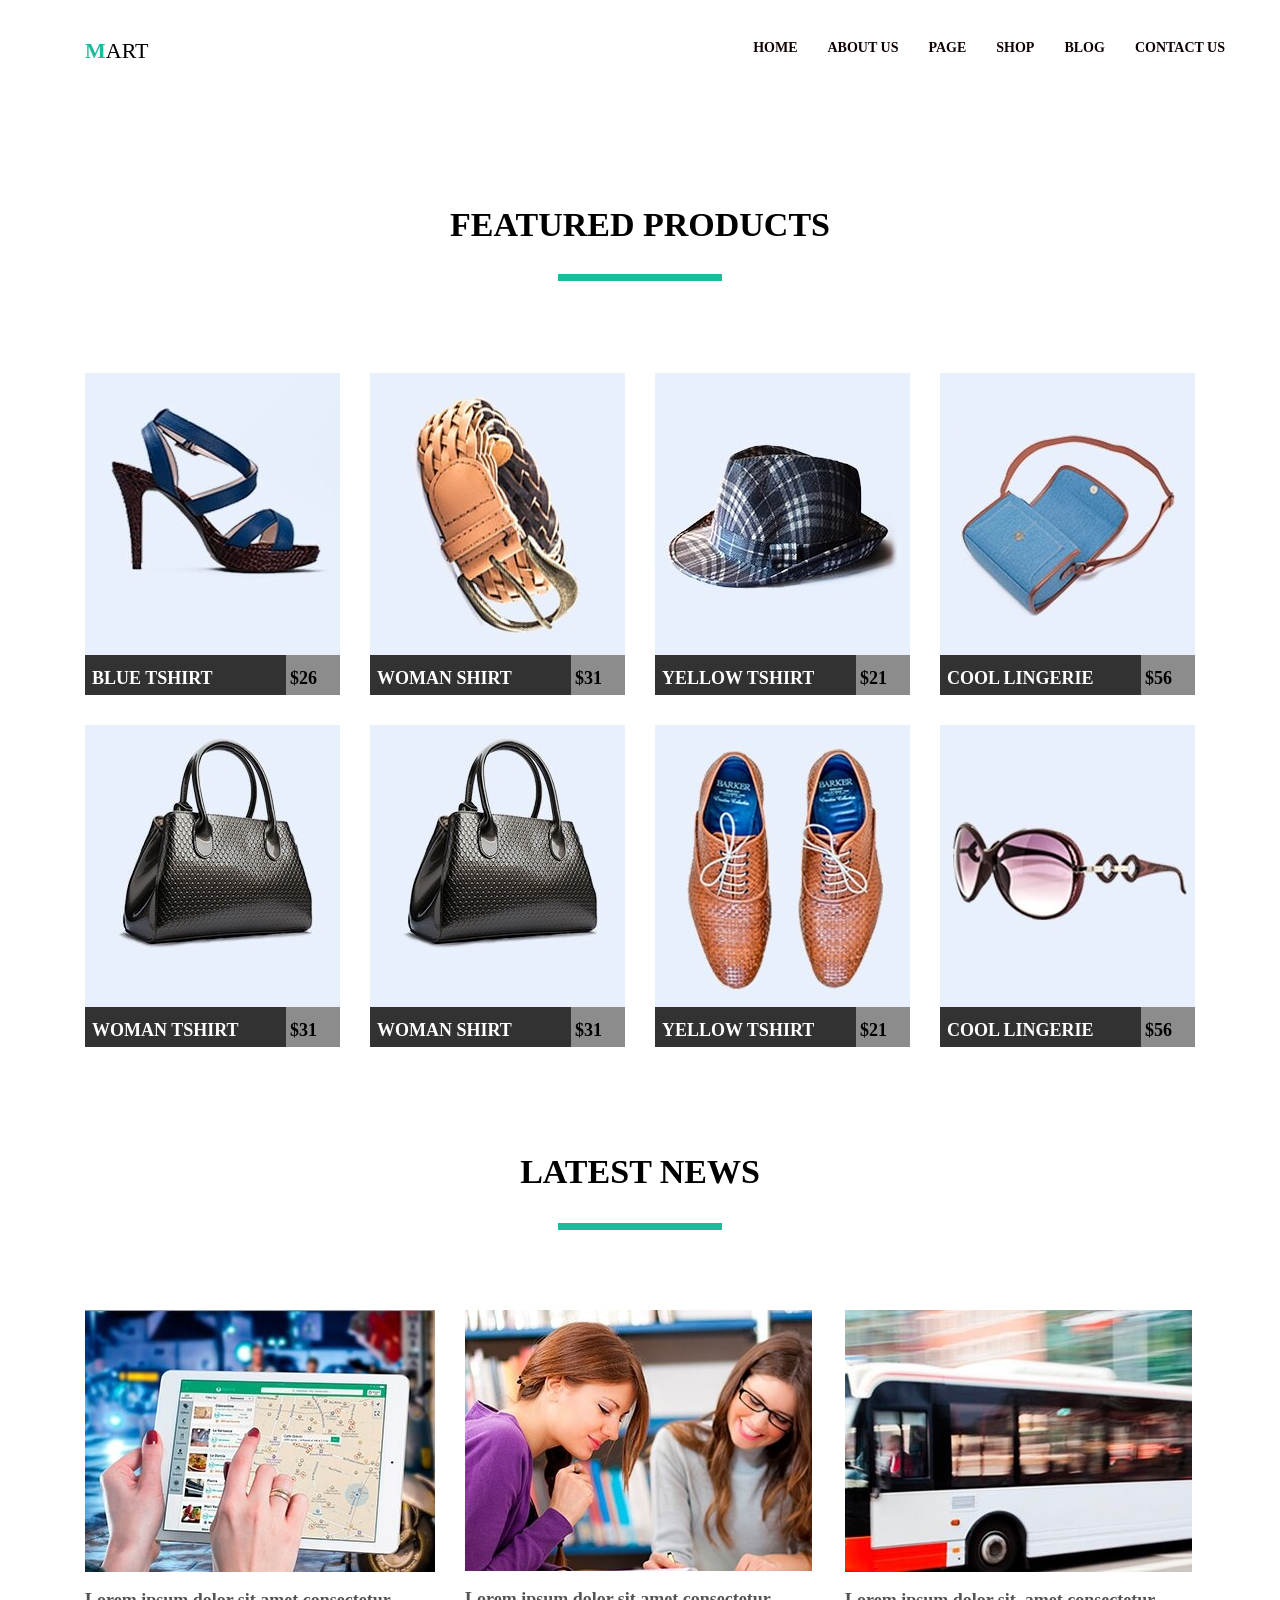
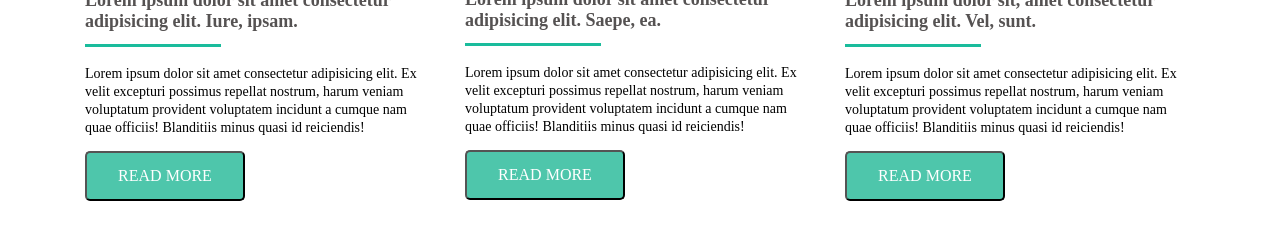
==== html-css/module_4/index.html @ 8e0ea975 "index1" ====
<!DOCTYPE html>
<html lang="en">
<head>
    <meta charset="UTF-8">
    <meta name="viewport" content="width=device-width, initial-scale=1.0">
    <meta http-equiv="X-UA-Compatible" content="ie=edge">
    <link rel="stylesheet" href="css/normalize.css">
    <link rel="stylesheet" href="css/module_4.css">
    <title>Document</title>
</head>
<body>
    <div class="wrapper">
        <header class="header">
            <nav class="navigation_menu clearfix">
                <span class="site-logo">mart</span>
                <ul class="nav_list">
                    <li class="list_item"><a class="link" href="#">home</a></li>
                    <li class="list_item"><a class="link" href="#">about us</a></li>
                    <li class="list_item"><a class="link" href="#">page</a></li>
                    <li class="list_item"><a class="link" href="#">shop</a></li>
                    <li class="list_item"><a class="link" href="#">blog</a></li>
                    <li class="list_item"><a class="link" href="#">contact us</a></li>
                </ul>
            <nav>
        </header>
    <main class="wrapper">
        <section>
            <h2 class="tittle_one">Featured products</h2>
            <div class="father_float_block_1 clearfix">
            <article>
                <div class="good_blue_woman_shoes good first_good">
                       <img class="shop_item" src="image/shop_item_blue_woman_shoes.jpg" alt="blue_woman_shoes">
                    <div class="inform_about_good">
                       <span class="item_name inform">blue tshirt</span> 
                       <span class="item_price inform">$26</span>
                    </div>
                </div>
            </article>
            <article>
                <div class="good_brown_bracelet good">
                    <img class="shop_item" src="image/shop_item_brown_bracelet.jpg" alt="brown_bracelet">
                 <div class="inform_about_good">
                    <span class="item_name inform">woman shirt</span> 
                    <span class="item_price inform">$31</span>
                 </div>
             </div>
            </article>
            <article>
                <div class="good_blue_hat good">
                    <img class="shop_item" src="image/shop_item_blue_hat.jpg" alt="blue_hat">
                 <div class="inform_about_good">
                    <span class="item_name inform">yellow tshirt</span> 
                    <span class="item_price inform">$21</span>
                 </div>
             </div>
            </article>
            <article>
                <div class="good_blue_bag good last_good">
                    <img class="shop_item" src="image/shop_item_blue_bag.jpg" alt="blue_bag">
                 <div class="inform_about_good">
                    <span class="item_name inform">cool lingerie</span> 
                    <span class="item_price inform">$56</span>
                 </div>
             </div>
            </article>
            </div>
            <div class="father_float_block_2 clearfix">
            <article>
                <div class="good_black_bag good first_good">
                    <img class="shop_item" src="image/shop_item_black_bag.jpg" alt="black_bag">
                 <div class="inform_about_good">
                    <span class="item_name inform">woman tshirt</span> 
                    <span class="item_price inform">$31</span>
                 </div>
             </div>
            </article>
            <article>
                <div class="good_black_bracelet good">
                    <img class="shop_item" src="image/shop_item_black_bag.jpg" alt="black_bag">
                 <div class="inform_about_good">
                    <span class="item_name inform">woman shirt</span> 
                    <span class="item_price inform">$31</span>
                 </div>
             </div>
            </article>
            <article>
                <div class="good_brown_man_shoes good">
                    <img class="shop_item" src="image/shop_item_brown_man_shoes.jpg" alt="man_shoes">
                 <div class="inform_about_good">
                    <span class="item_name inform">yellow tshirt</span> 
                    <span class="item_price inform">$21</span>
                 </div>
             </div>
            </article>
            <article>
                <div class="good_glasses good last_good">
                    <img class="shop_item" src="image/shop_item_glasses.jpg" alt="glasses">
                 <div class="inform_about_good">
                    <span class="item_name inform">cool lingerie</span> 
                    <span class="item_price inform">$56</span>
                 </div>
             </div>
            </article>
            </div>
        </section>
        <section class="wrapper">
            <h2 class="tittle_two">latest news</h2>
             <div class="information_block clearfix">
               <article>
                <div class="information_item">
                    <img class="information_img" src="image/informatin_image_1.jpg" alt="map">
                 <div>
                    <h3>Lorem ipsum dolor sit amet consectetur adipisicing elit. Iure, ipsam.</h3>
                    <p class="text_inform">Lorem ipsum dolor sit amet consectetur adipisicing elit. Ex velit excepturi possimus repellat nostrum, harum veniam voluptatum provident voluptatem incidunt a cumque nam quae officiis! Blanditiis minus quasi id reiciendis!</p>
                    <button>read more</button>
                 </div>
                </div>
               </article>
               <article>
                <div class="information_item">
                    <img class="information_img" src="image/informatin_image_2.jpg" alt="team work">
                 <div>
                    <h3>Lorem ipsum dolor sit amet consectetur adipisicing elit. Saepe, ea.</h3>
                    <p class="text_inform">Lorem ipsum dolor sit amet consectetur adipisicing elit. Ex velit excepturi possimus repellat nostrum, harum veniam voluptatum provident voluptatem incidunt a cumque nam quae officiis! Blanditiis minus quasi id reiciendis!</p>
                    <button>read more</button>
                 </div>
                </div>
               </article>
               <article>
                <div class="information_item">
                    <img class="information_img" src="image/informatin_image_3.jpg" alt="bus">
                 <div>
                    <h3>Lorem ipsum dolor sit, amet consectetur adipisicing elit. Vel, sunt.</h3>
                    <p class="text_inform">Lorem ipsum dolor sit amet consectetur adipisicing elit. Ex velit excepturi possimus repellat nostrum, harum veniam voluptatum provident voluptatem incidunt a cumque nam quae officiis! Blanditiis minus quasi id reiciendis!</p>
                    <button>read more</button>
                 </div>
                </div>
               </article>
             </div>
        </section>
    </main>
    
</body>
</html>
---- html-css/module_4/css/module_4.css ----
.wrapper {
    width: 1170px;
    margin: 0 auto;
}
.clearfix::after {
    content: "";
    display: table;
    clear: both;
}
.site-logo {
      font-size: 22px;
      text-transform: uppercase;
      vertical-align: middle;
      float: left;
}
.site-logo::first-letter {
      color: #1abc9c;
      font-weight: bold;
}
.list_item {
      display: inline-block;
      list-style: none;
      margin-left: 26px;
}
.link {
      text-decoration: none;
      text-transform: uppercase;
      font-size: 14px;
      color: #0f0101;
      font-weight: bold;
      font-family: Open-sans;
}
.nav_list {
      padding: 0px;
      margin: 0px;
      float: right;
}
.navigation_menu {
      padding-top: 38px;
      margin-left: 30px;
      padding-bottom: 32px;
}
/*nav menu end*/
.tittle_one {
    font-family: Roboto;
    text-transform: uppercase;
    font-size: 34px;
    display: block;
    margin: 0 auto;
    text-align: center;
    margin-top: 110px;
}
.tittle_one::after {
    content: '';
    display: block;
    width: 164px;
    height: 7px;
    background-color: #1abc9c;
    margin: auto;
    margin-top: 30px;
}
/*h2 first end*/
.inform {
    display: inline-block;
    font-size: 18px;
    text-transform: uppercase;
    font-weight: 800;
    font-family: roboto;
}
.inform_about_good {
    width: 255px;
    height: 40px;
    background-color: #8c8c8c;
    z-index: 3;
}
.item_name {
    width: 201px;
    height: 40px;
    box-sizing: border-box;
    padding: 13px 0px 0px 7px;
    background-color: #323232;
    color: #fff;
    z-index: 2;
}
.item_price {
    display: inline-block;
    font-size: 18px;
}
img {
    display: block;
}
.good {
    float: left;
    margin-right: 30px;
}
.first_good {
    margin-left: 30px;
}
.last_good {
    margin-right: 0px;
}
.father_float_block_1 {
    margin-top: 92px;
}
.father_float_block_2 {
    margin-top: 30px;
}
.tittle_two {
    font-family: Roboto;
    text-transform: uppercase;
    font-size: 34px;
    display: block;
    margin: 0 auto;
    text-align: center;
    margin-top: 105px;
}
.tittle_two::after {
    content: '';
    display: block;
    width: 164px;
    height: 7px;
    background-color: #1abc9c;
    margin: auto;
    margin-top: 32px;
}
h3 {
    font-family: open sans;
    color: #555252;
    font-size: 18px;
    font-weight: 600;
    text-align: left;
}
h3::after {
    content: '';
    display: block;
    height: 3px;
    width: 136px;
    background-color: #1abc9c;
    margin-top: 12px;
}
.information_item {
    width: 350px;
    float: left;
    margin-left: 30px;
}
.text_inform {
    font-size: 14px;
    font-family: open sans;
    text-align: left;
    line-height: 18px;
}
button {
    height: 50px;
    width: 160px;
    border-radius: 5px;
    background-color: #4ec6ab;
    text-transform: uppercase;
    color: #fff;
    font-family: roboto;
}
.information_block {
    margin-top: 80px;
    padding-bottom: 46px;
}
.link:hover {
    color: #1abc9c;
}
.inform_about_good:hover span:hover {
    background-color: #1abc9c;
}
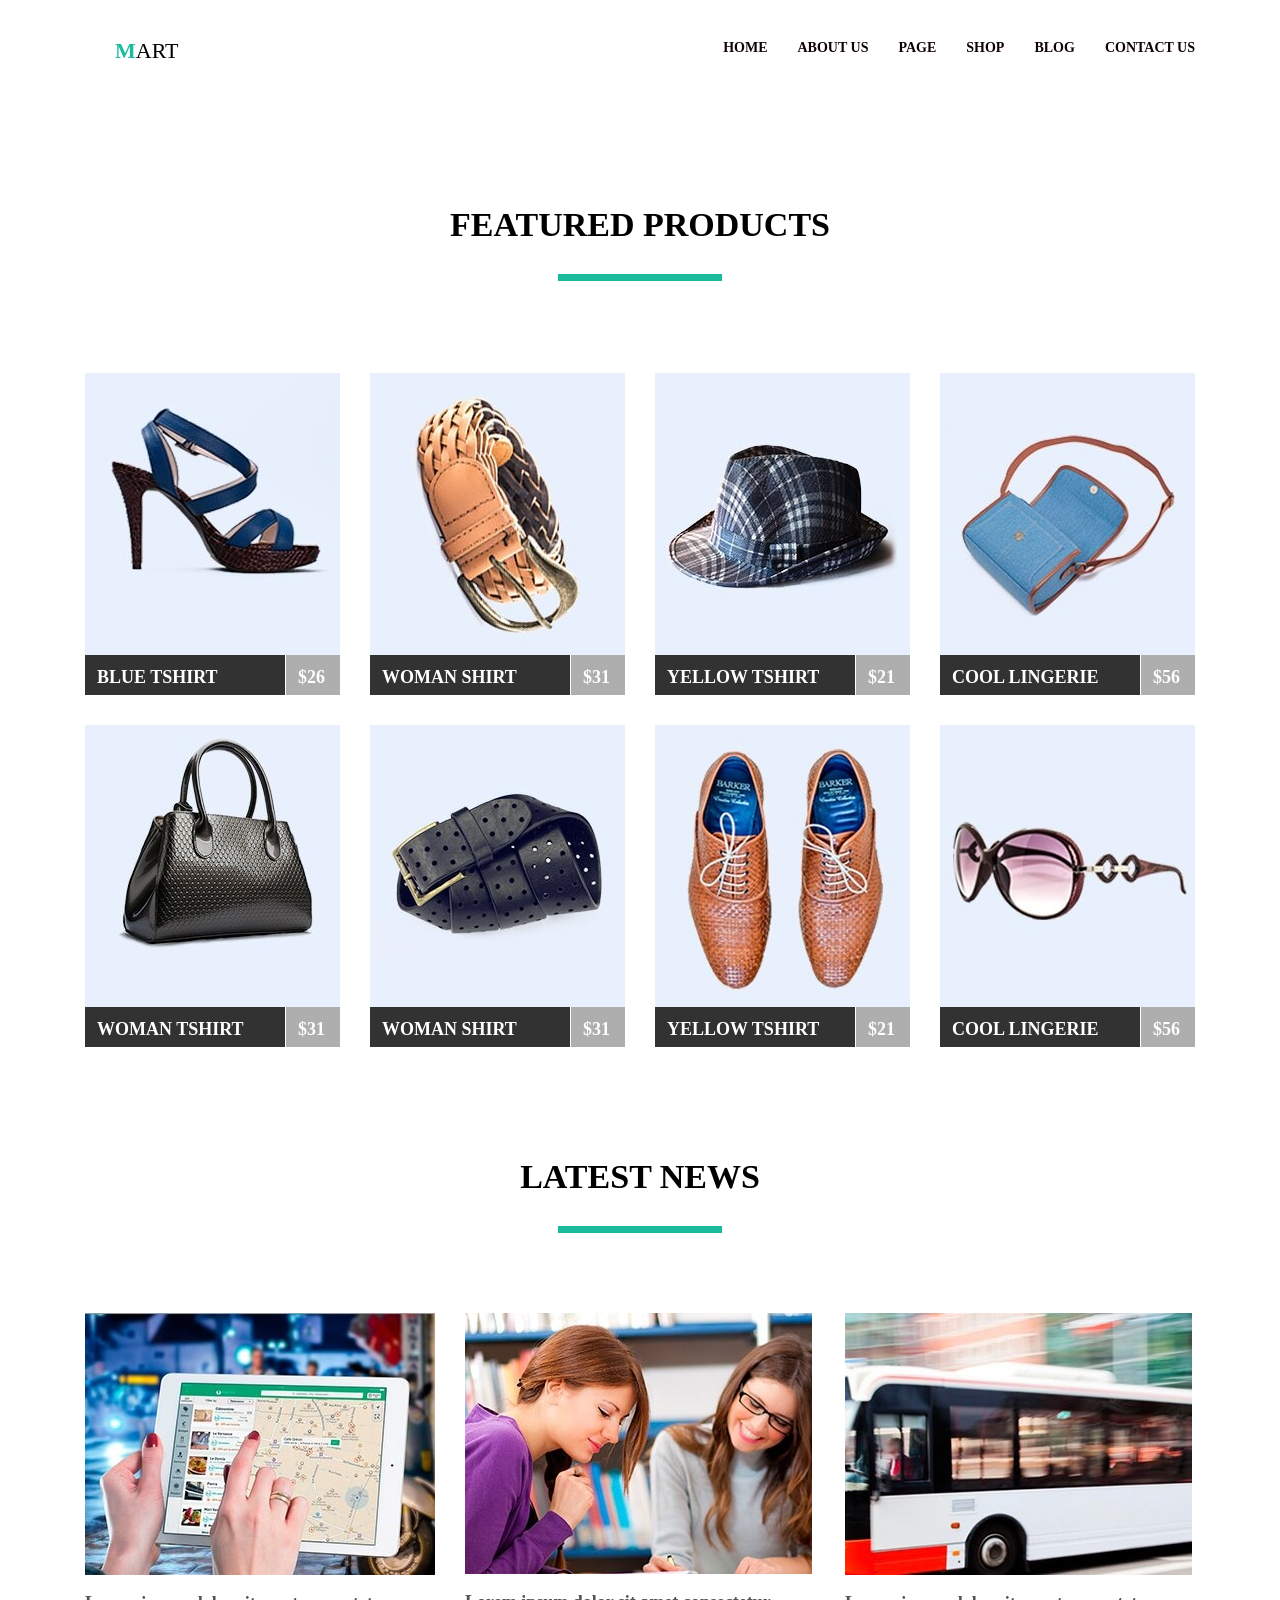
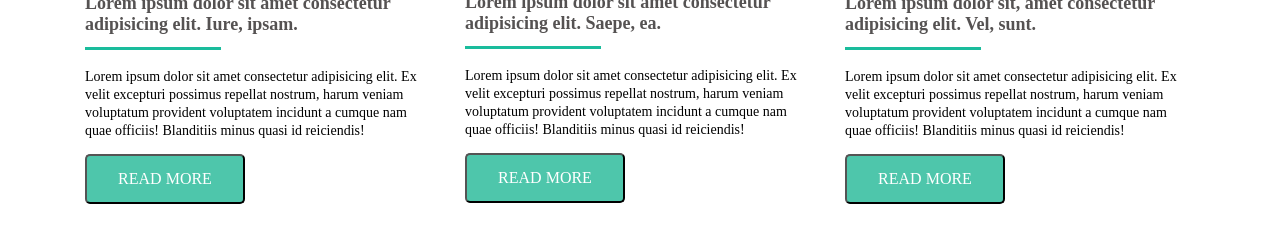
==== commit 9e16fb2e: "fix_4hw" ====
--- a/html-css/module_4/index.html
+++ b/html-css/module_4/index.html
@@ -12,7 +12,7 @@
     <div class="wrapper">
         <header class="header">
             <nav class="navigation_menu clearfix">
-                <span class="site-logo">mart</span>
+                <a class="site-logo" href="">mart</a>
                 <ul class="nav_list">
                     <li class="list_item"><a class="link" href="#">home</a></li>
                     <li class="list_item"><a class="link" href="#">about us</a></li>
@@ -26,85 +26,53 @@
     <main class="wrapper">
         <section>
             <h2 class="tittle_one">Featured products</h2>
-            <div class="father_float_block_1 clearfix">
-            <article>
-                <div class="good_blue_woman_shoes good first_good">
-                       <img class="shop_item" src="image/shop_item_blue_woman_shoes.jpg" alt="blue_woman_shoes">
-                    <div class="inform_about_good">
-                       <span class="item_name inform">blue tshirt</span> 
-                       <span class="item_price inform">$26</span>
-                    </div>
-                </div>
-            </article>
-            <article>
-                <div class="good_brown_bracelet good">
-                    <img class="shop_item" src="image/shop_item_brown_bracelet.jpg" alt="brown_bracelet">
-                 <div class="inform_about_good">
-                    <span class="item_name inform">woman shirt</span> 
-                    <span class="item_price inform">$31</span>
-                 </div>
-             </div>
-            </article>
-            <article>
-                <div class="good_blue_hat good">
-                    <img class="shop_item" src="image/shop_item_blue_hat.jpg" alt="blue_hat">
-                 <div class="inform_about_good">
-                    <span class="item_name inform">yellow tshirt</span> 
-                    <span class="item_price inform">$21</span>
-                 </div>
-             </div>
-            </article>
-            <article>
-                <div class="good_blue_bag good last_good">
-                    <img class="shop_item" src="image/shop_item_blue_bag.jpg" alt="blue_bag">
-                 <div class="inform_about_good">
-                    <span class="item_name inform">cool lingerie</span> 
-                    <span class="item_price inform">$56</span>
-                 </div>
-             </div>
-            </article>
-            </div>
-            <div class="father_float_block_2 clearfix">
-            <article>
-                <div class="good_black_bag good first_good">
-                    <img class="shop_item" src="image/shop_item_black_bag.jpg" alt="black_bag">
-                 <div class="inform_about_good">
-                    <span class="item_name inform">woman tshirt</span> 
-                    <span class="item_price inform">$31</span>
-                 </div>
-             </div>
-            </article>
-            <article>
-                <div class="good_black_bracelet good">
-                    <img class="shop_item" src="image/shop_item_black_bag.jpg" alt="black_bag">
-                 <div class="inform_about_good">
-                    <span class="item_name inform">woman shirt</span> 
-                    <span class="item_price inform">$31</span>
-                 </div>
-             </div>
-            </article>
-            <article>
-                <div class="good_brown_man_shoes good">
-                    <img class="shop_item" src="image/shop_item_brown_man_shoes.jpg" alt="man_shoes">
-                 <div class="inform_about_good">
-                    <span class="item_name inform">yellow tshirt</span> 
-                    <span class="item_price inform">$21</span>
-                 </div>
-             </div>
-            </article>
-            <article>
-                <div class="good_glasses good last_good">
-                    <img class="shop_item" src="image/shop_item_glasses.jpg" alt="glasses">
-                 <div class="inform_about_good">
-                    <span class="item_name inform">cool lingerie</span> 
-                    <span class="item_price inform">$56</span>
-                 </div>
-             </div>
-            </article>
-            </div>
+                <ul class="father_float_block_1 clearfix">
+                <li class="good_blue_woman_shoes good first_good">
+                    <a class="link_image" href=""><img class="shop_item" src="image/shop_item_blue_woman_shoes.jpg" alt="blue_woman_shoes"></a>
+                    <p class="item_name inform clearfix">blue tshirt</p>
+                    <p class="item_price inform">$26</p>
+                </li>
+                <li class="good_brown_bracelet good">
+                    <a class="link_image" href=""><img class="shop_item" src="image/shop_item_brown_bracelet.jpg" alt="brown_bracelet"></a>
+                    <p class="item_name inform">woman shirt</p> 
+                    <p class="item_price inform">$31</p>
+                </li>
+                <li class="good_blue_hat good">
+                    <a class="link_image" href=""><img class="shop_item" src="image/shop_item_blue_hat.jpg" alt="blue_hat"></a>
+                    <p class="item_name inform">yellow tshirt</p> 
+                    <p class="item_price inform">$21</p>
+                </li>
+                <li class="good_blue_bag good last_good">
+                    <a class="link_image" href=""><img class="shop_item" src="image/shop_item_blue_bag.jpg" alt="blue_bag"></a>
+                    <p class="item_name inform">cool lingerie</p> 
+                    <p class="item_price inform">$56</p>
+                </li>
+             </ul>
+            <ul class="father_float_block_2 clearfix">
+                <li class="good_black_bag good first_good">
+                    <a class="link_image" href=""><img class="shop_item" src="image/shop_item_black_bag.jpg" alt="black_bag"></a>
+                    <p class="item_name inform">woman tshirt</p> 
+                    <p class="item_price inform">$31</p>
+                </li>
+                <li class="good_black_bracelet good">
+                    <a class="link_image" href=""><img class="shop_item" src="image/shop_item_black_bracelet.jpg" alt="black_bag"></a>
+                    <p class="item_name inform">woman shirt</p> 
+                    <p class="item_price inform">$31</p>
+                </li>
+                <li class="good_brown_man_shoes good">
+                    <a class="link_image" href=""><img class="shop_item" src="image/shop_item_brown_man_shoes.jpg" alt="man_shoes"></a>
+                    <p class="item_name inform">yellow tshirt</p> 
+                    <p class="item_price inform">$21</p>
+                </li>
+                <li class="good_glasses good last_good">
+                    <a class="link_image" href=""><img class="shop_item" src="image/shop_item_glasses.jpg" alt="glasses"></a>
+                    <p class="item_name inform">cool lingerie</p> 
+                    <p class="item_price inform">$56</p>
+                </li>
+            </ul>
         </section>
         <section class="wrapper">
-            <h2 class="tittle_two">latest news</h2>
+            <h2 class="tittle_one">latest news</h2>
              <div class="information_block clearfix">
                <article>
                 <div class="information_item">
@@ -127,7 +95,7 @@
                 </div>
                </article>
                <article>
-                <div class="information_item">
+                <div class="information_item last_information_item">
                     <img class="information_img" src="image/informatin_image_3.jpg" alt="bus">
                  <div>
                     <h3>Lorem ipsum dolor sit, amet consectetur adipisicing elit. Vel, sunt.</h3>
@@ -141,4 +109,4 @@
     </main>
     
 </body>
-</html>+</html>
--- a/html-css/module_4/css/module_4.css
+++ b/html-css/module_4/css/module_4.css
@@ -1,5 +1,5 @@
 .wrapper {
-    width: 1170px;
+    width: 1110px;
     margin: 0 auto;
 }
 .clearfix::after {
@@ -12,6 +12,8 @@
       text-transform: uppercase;
       vertical-align: middle;
       float: left;
+      text-decoration: none;
+      color: black;
 }
 .site-logo::first-letter {
       color: #1abc9c;
@@ -20,7 +22,9 @@
 .list_item {
       display: inline-block;
       list-style: none;
-      margin-left: 26px;
+}
+.list_item:nth-of-type(-n+5) {
+    margin-right: 26px;
 }
 .link {
       text-decoration: none;
@@ -29,6 +33,7 @@
       color: #0f0101;
       font-weight: bold;
       font-family: Open-sans;
+      display: block;
 }
 .nav_list {
       padding: 0px;
@@ -60,7 +65,7 @@
     margin-top: 30px;
 }
 /*h2 first end*/
-.inform {
+/*.inform {
     display: inline-block;
     font-size: 18px;
     text-transform: uppercase;
@@ -85,7 +90,46 @@
 .item_price {
     display: inline-block;
     font-size: 18px;
-}
+}*/
+.inform {
+    padding: 0;
+    margin: 0;
+}
+.item_name {
+    width: 200px;
+    height: 40px;
+    background-color: #323232;
+    color: #ffffff;
+    display: inline-block;
+    text-transform: uppercase;
+    font-size: 18px;
+    font-family: roboto;
+    text-align: left;
+    box-sizing: border-box;
+    padding-top: 12px;
+    padding-left: 12px;
+    font-weight: 700;
+}
+.item_price {
+    background-color: #8c8c8c;
+    width: 54px;
+    float: right;
+    height: 40px;
+    box-sizing: border-box;
+    text-transform: uppercase;
+    font-size: 18px;
+    font-family: roboto;
+    padding-top: 12px;
+    padding-left: 12px;
+    font-weight: 700;
+    opacity: 0.7;
+    color: #fff;
+}
+/*почему то не срабатывает правило, хотя я написал вроде как вы сказали*/
+.link_image:hover.item_name {
+    background-image: green;
+}
+/*почему то не срабатывает правило, хотя я написал вроде как вы сказали*/
 img {
     display: block;
 }
@@ -93,9 +137,6 @@
     float: left;
     margin-right: 30px;
 }
-.first_good {
-    margin-left: 30px;
-}
 .last_good {
     margin-right: 0px;
 }
@@ -104,24 +145,6 @@
 }
 .father_float_block_2 {
     margin-top: 30px;
-}
-.tittle_two {
-    font-family: Roboto;
-    text-transform: uppercase;
-    font-size: 34px;
-    display: block;
-    margin: 0 auto;
-    text-align: center;
-    margin-top: 105px;
-}
-.tittle_two::after {
-    content: '';
-    display: block;
-    width: 164px;
-    height: 7px;
-    background-color: #1abc9c;
-    margin: auto;
-    margin-top: 32px;
 }
 h3 {
     font-family: open sans;
@@ -141,7 +164,10 @@
 .information_item {
     width: 350px;
     float: left;
-    margin-left: 30px;
+    margin-right: 30px; 
+}
+.last_information_item {
+    margin-right: 0px;
 }
 .text_inform {
     font-size: 14px;
@@ -165,6 +191,13 @@
 .link:hover {
     color: #1abc9c;
 }
-.inform_about_good:hover span:hover {
+/*.inform:hover {
     background-color: #1abc9c;
-}
+}*/
+ul {
+    padding: 0;
+    margin: 0;
+}
+li {
+    list-style: none;
+}
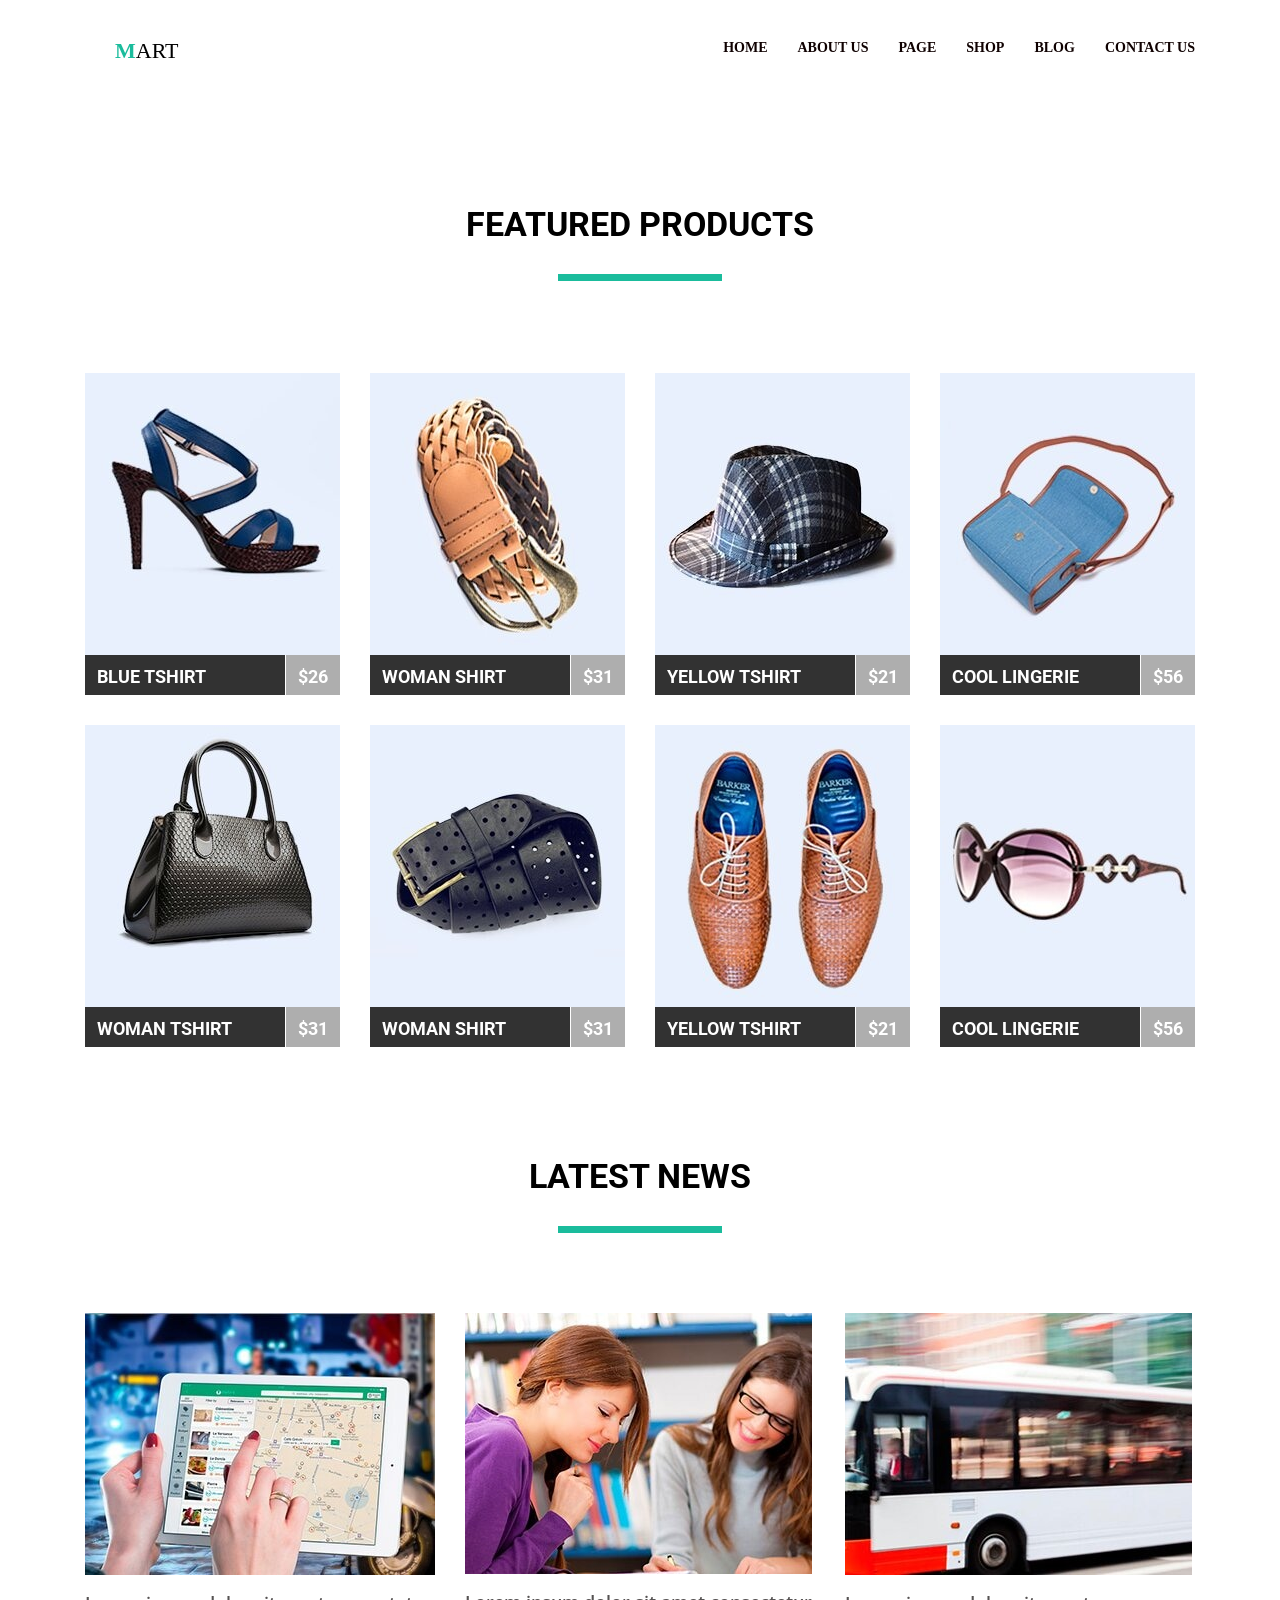
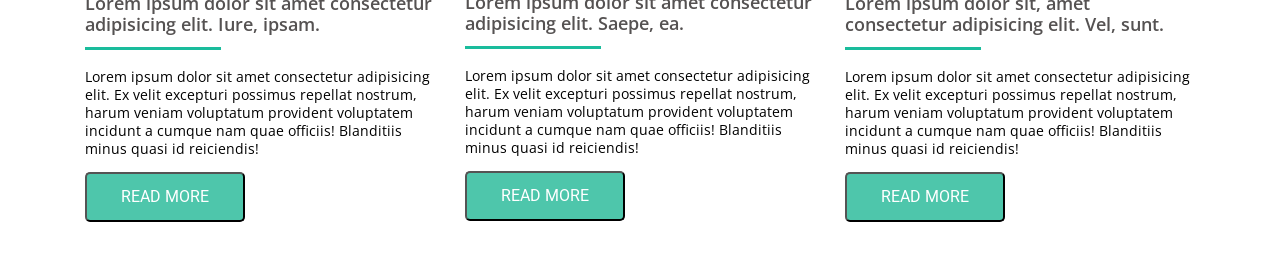
==== commit 43366183: "problem_with_github" ====
--- a/html-css/module_4/index.html
+++ b/html-css/module_4/index.html
@@ -4,6 +4,9 @@
     <meta charset="UTF-8">
     <meta name="viewport" content="width=device-width, initial-scale=1.0">
     <meta http-equiv="X-UA-Compatible" content="ie=edge">
+    <link href="https://fonts.googleapis.com/css?family=Roboto&display=swap" rel="stylesheet">
+    <link href="https://fonts.googleapis.com/css?family=Open+Sans&display=swap" rel="stylesheet">
+    
     <link rel="stylesheet" href="css/normalize.css">
     <link rel="stylesheet" href="css/module_4.css">
     <title>Document</title>
--- a/html-css/module_4/css/module_4.css
+++ b/html-css/module_4/css/module_4.css
@@ -65,32 +65,6 @@
     margin-top: 30px;
 }
 /*h2 first end*/
-/*.inform {
-    display: inline-block;
-    font-size: 18px;
-    text-transform: uppercase;
-    font-weight: 800;
-    font-family: roboto;
-}
-.inform_about_good {
-    width: 255px;
-    height: 40px;
-    background-color: #8c8c8c;
-    z-index: 3;
-}
-.item_name {
-    width: 201px;
-    height: 40px;
-    box-sizing: border-box;
-    padding: 13px 0px 0px 7px;
-    background-color: #323232;
-    color: #fff;
-    z-index: 2;
-}
-.item_price {
-    display: inline-block;
-    font-size: 18px;
-}*/
 .inform {
     padding: 0;
     margin: 0;
@@ -191,9 +165,6 @@
 .link:hover {
     color: #1abc9c;
 }
-/*.inform:hover {
-    background-color: #1abc9c;
-}*/
 ul {
     padding: 0;
     margin: 0;
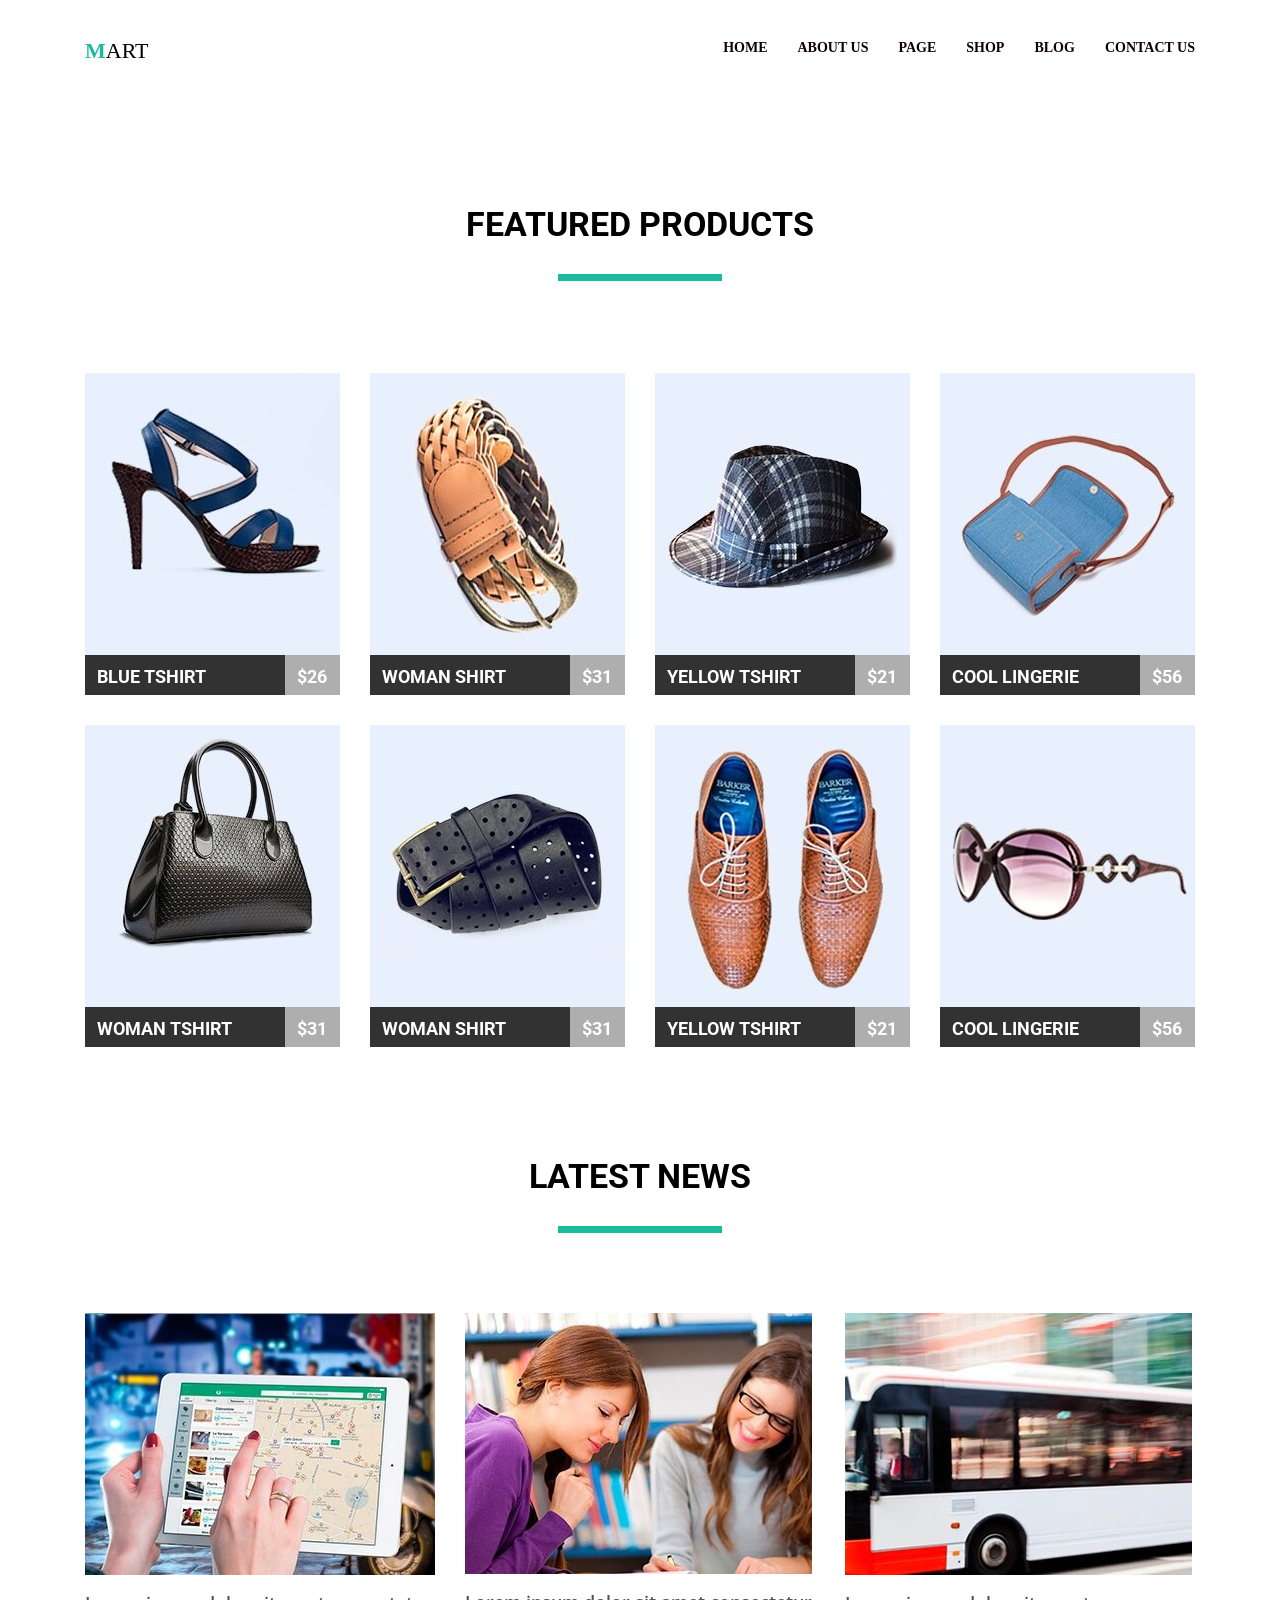
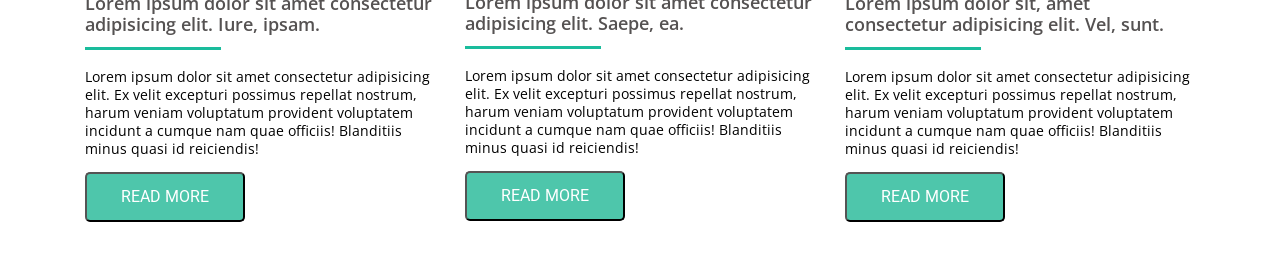
==== commit 001ed50d: "fix_5hw" ====
--- a/html-css/module_4/index.html
+++ b/html-css/module_4/index.html
@@ -6,7 +6,6 @@
     <meta http-equiv="X-UA-Compatible" content="ie=edge">
     <link href="https://fonts.googleapis.com/css?family=Roboto&display=swap" rel="stylesheet">
     <link href="https://fonts.googleapis.com/css?family=Open+Sans&display=swap" rel="stylesheet">
-    
     <link rel="stylesheet" href="css/normalize.css">
     <link rel="stylesheet" href="css/module_4.css">
     <title>Document</title>
--- a/html-css/module_4/css/module_4.css
+++ b/html-css/module_4/css/module_4.css
@@ -42,7 +42,6 @@
 }
 .navigation_menu {
       padding-top: 38px;
-      margin-left: 30px;
       padding-bottom: 32px;
 }
 /*nav menu end*/
@@ -83,11 +82,12 @@
     padding-top: 12px;
     padding-left: 12px;
     font-weight: 700;
+    float: left;
 }
 .item_price {
     background-color: #8c8c8c;
-    width: 54px;
-    float: right;
+    width: 55px;
+    float: left;
     height: 40px;
     box-sizing: border-box;
     text-transform: uppercase;
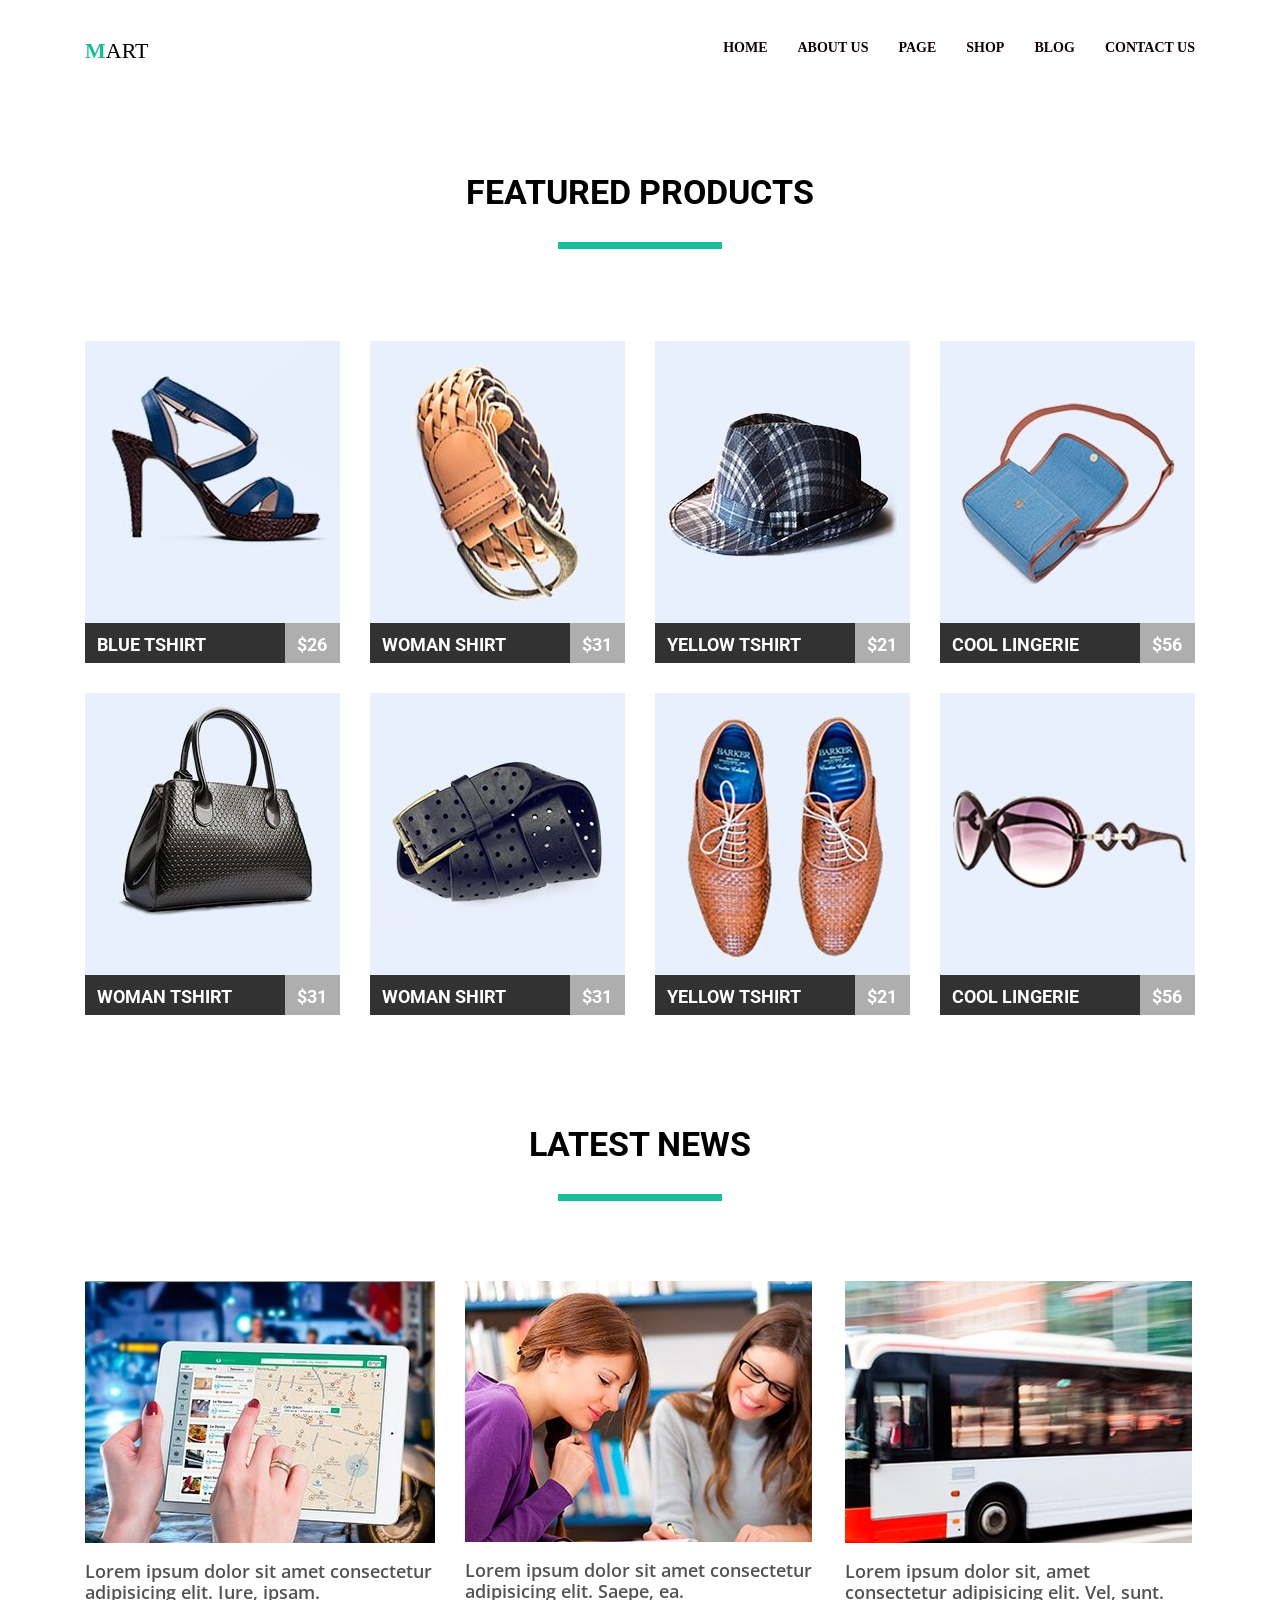
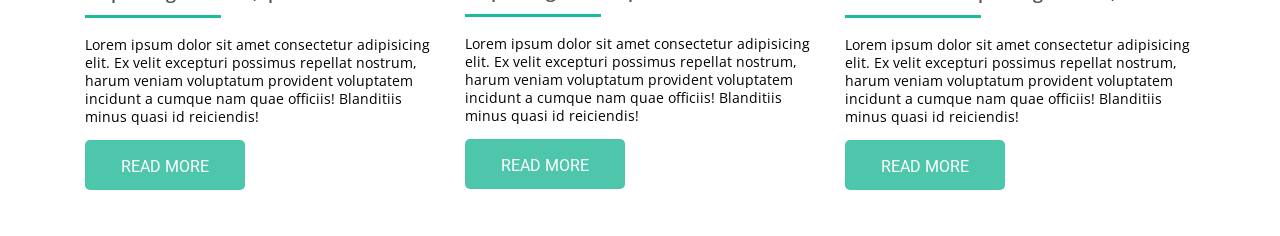
==== commit 2f969be0: "fixed_4hw" ====
--- a/html-css/module_4/index.html
+++ b/html-css/module_4/index.html
@@ -76,36 +76,29 @@
         <section class="wrapper">
             <h2 class="tittle_one">latest news</h2>
              <div class="information_block clearfix">
-               <article>
-                <div class="information_item">
+               <article class="information_item">
                     <img class="information_img" src="image/informatin_image_1.jpg" alt="map">
                  <div>
                     <h3>Lorem ipsum dolor sit amet consectetur adipisicing elit. Iure, ipsam.</h3>
                     <p class="text_inform">Lorem ipsum dolor sit amet consectetur adipisicing elit. Ex velit excepturi possimus repellat nostrum, harum veniam voluptatum provident voluptatem incidunt a cumque nam quae officiis! Blanditiis minus quasi id reiciendis!</p>
-                    <button>read more</button>
-                 </div>
+                    <a class="link_read_more" href="">read more</a>
                 </div>
                </article>
-               <article>
-                <div class="information_item">
+               <article class="information_item">
                     <img class="information_img" src="image/informatin_image_2.jpg" alt="team work">
                  <div>
                     <h3>Lorem ipsum dolor sit amet consectetur adipisicing elit. Saepe, ea.</h3>
                     <p class="text_inform">Lorem ipsum dolor sit amet consectetur adipisicing elit. Ex velit excepturi possimus repellat nostrum, harum veniam voluptatum provident voluptatem incidunt a cumque nam quae officiis! Blanditiis minus quasi id reiciendis!</p>
-                    <button>read more</button>
-                 </div>
+                    <a class="link_read_more" href="">read more</a>
                 </div>
                </article>
-               <article>
-                <div class="information_item last_information_item">
+               <article class="information_item last_information_item">
                     <img class="information_img" src="image/informatin_image_3.jpg" alt="bus">
                  <div>
                     <h3>Lorem ipsum dolor sit, amet consectetur adipisicing elit. Vel, sunt.</h3>
                     <p class="text_inform">Lorem ipsum dolor sit amet consectetur adipisicing elit. Ex velit excepturi possimus repellat nostrum, harum veniam voluptatum provident voluptatem incidunt a cumque nam quae officiis! Blanditiis minus quasi id reiciendis!</p>
-                    <button>read more</button>
-                 </div>
-                </div>
-               </article>
+                    <a class="link_read_more" href="">read more</a>
+                 </article>
              </div>
         </section>
     </main>
--- a/html-css/module_4/css/module_4.css
+++ b/html-css/module_4/css/module_4.css
@@ -42,7 +42,7 @@
 }
 .navigation_menu {
       padding-top: 38px;
-      padding-bottom: 32px;
+      padding-bottom: 110px;
 }
 /*nav menu end*/
 .tittle_one {
@@ -52,7 +52,6 @@
     display: block;
     margin: 0 auto;
     text-align: center;
-    margin-top: 110px;
 }
 .tittle_one::after {
     content: '';
@@ -100,9 +99,9 @@
     color: #fff;
 }
 /*почему то не срабатывает правило, хотя я написал вроде как вы сказали*/
-.link_image:hover.item_name {
-    background-image: green;
-}
+.good:hover .item_name, .good:hover .item_price{
+    background-color: #1abc9c;
+    }
 /*почему то не срабатывает правило, хотя я написал вроде как вы сказали*/
 img {
     display: block;
@@ -119,6 +118,7 @@
 }
 .father_float_block_2 {
     margin-top: 30px;
+    padding-bottom: 110px;
 }
 h3 {
     font-family: open sans;
@@ -149,7 +149,7 @@
     text-align: left;
     line-height: 18px;
 }
-button {
+.link_read_more {
     height: 50px;
     width: 160px;
     border-radius: 5px;
@@ -157,6 +157,11 @@
     text-transform: uppercase;
     color: #fff;
     font-family: roboto;
+    text-decoration: none;
+    display: inline-block;
+    text-align: center;
+    box-sizing: border-box;
+    padding-top: 18px;
 }
 .information_block {
     margin-top: 80px;
